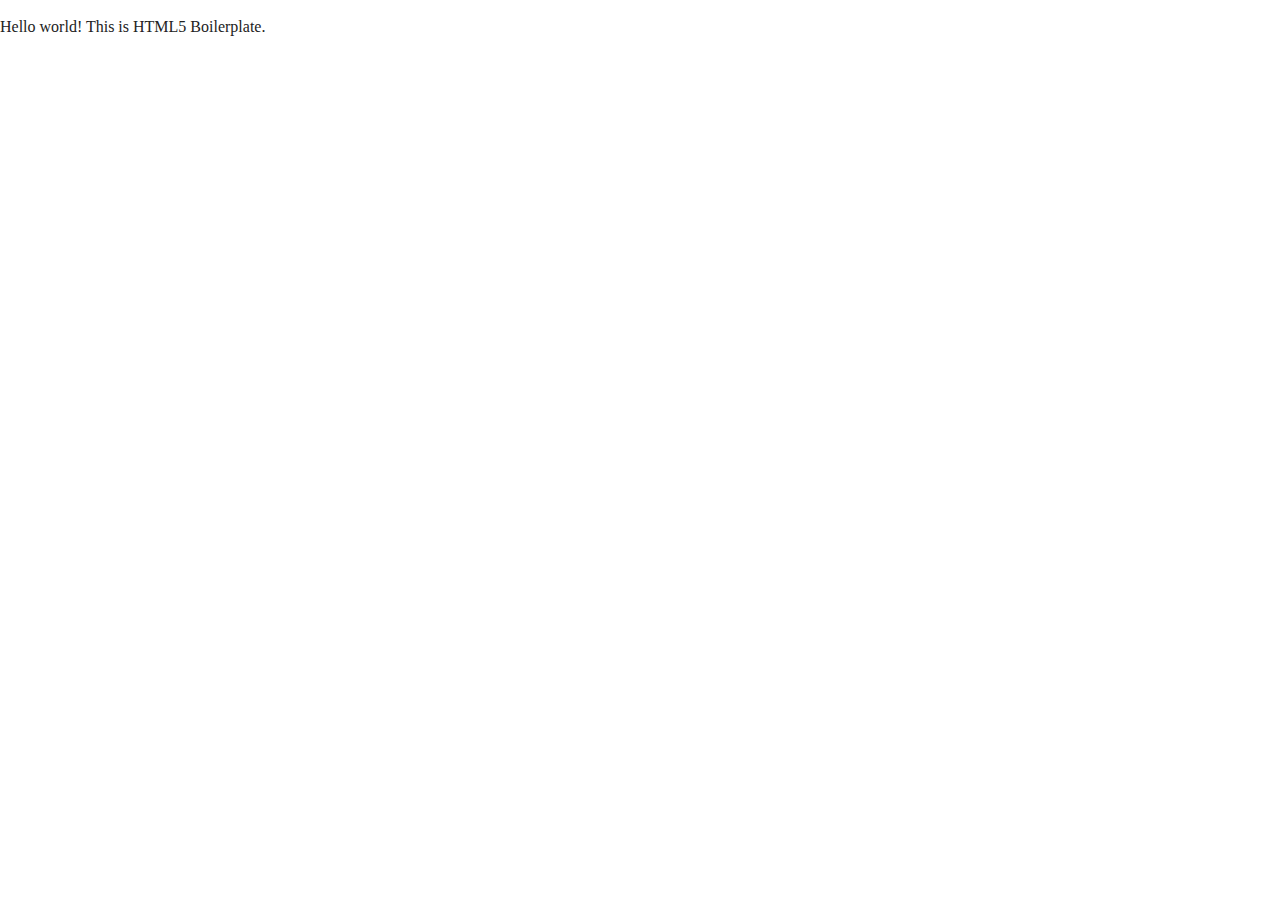
==== index.html @ 47c9e037 "initial commit" ====
<!doctype html>
<html class="no-js" lang="">

<head>
  <meta charset="utf-8">
  <title></title>
  <meta name="description" content="">
  <meta name="viewport" content="width=device-width, initial-scale=1">

  <meta property="og:title" content="">
  <meta property="og:type" content="">
  <meta property="og:url" content="">
  <meta property="og:image" content="">

  <link rel="manifest" href="site.webmanifest">
  <link rel="apple-touch-icon" href="icon.png">
  <!-- Place favicon.ico in the root directory -->

  <link rel="stylesheet" href="css/normalize.css">
  <link rel="stylesheet" href="css/main.css">

  <meta name="theme-color" content="#fafafa">
</head>

<body>

  <!-- Add your site or application content here -->
  <p>Hello world! This is HTML5 Boilerplate.</p>
  <script src="js/vendor/modernizr-3.11.2.min.js"></script>
  <script src="js/plugins.js"></script>
  <script src="js/main.js"></script>

  <!-- Google Analytics: change UA-XXXXX-Y to be your site's ID. -->
  <script>
    window.ga = function () { ga.q.push(arguments) }; ga.q = []; ga.l = +new Date;
    ga('create', 'UA-XXXXX-Y', 'auto'); ga('set', 'anonymizeIp', true); ga('set', 'transport', 'beacon'); ga('send', 'pageview')
  </script>
  <script src="https://www.google-analytics.com/analytics.js" async></script>
</body>

</html>
---- css/main.css ----
/*! HTML5 Boilerplate v8.0.0 | MIT License | https://html5boilerplate.com/ */

/* main.css 2.1.0 | MIT License | https://github.com/h5bp/main.css#readme */
/*
 * What follows is the result of much research on cross-browser styling.
 * Credit left inline and big thanks to Nicolas Gallagher, Jonathan Neal,
 * Kroc Camen, and the H5BP dev community and team.
 */

/* ==========================================================================
   Base styles: opinionated defaults
   ========================================================================== */

html {
  color: #222;
  font-size: 1em;
  line-height: 1.4;
}

/*
 * Remove text-shadow in selection highlight:
 * https://twitter.com/miketaylr/status/12228805301
 *
 * Vendor-prefixed and regular ::selection selectors cannot be combined:
 * https://stackoverflow.com/a/16982510/7133471
 *
 * Customize the background color to match your design.
 */

::-moz-selection {
  background: #b3d4fc;
  text-shadow: none;
}

::selection {
  background: #b3d4fc;
  text-shadow: none;
}

/*
 * A better looking default horizontal rule
 */

hr {
  display: block;
  height: 1px;
  border: 0;
  border-top: 1px solid #ccc;
  margin: 1em 0;
  padding: 0;
}

/*
 * Remove the gap between audio, canvas, iframes,
 * images, videos and the bottom of their containers:
 * https://github.com/h5bp/html5-boilerplate/issues/440
 */

audio,
canvas,
iframe,
img,
svg,
video {
  vertical-align: middle;
}

/*
 * Remove default fieldset styles.
 */

fieldset {
  border: 0;
  margin: 0;
  padding: 0;
}

/*
 * Allow only vertical resizing of textareas.
 */

textarea {
  resize: vertical;
}

/* ==========================================================================
   Author's custom styles
   ========================================================================== */

/* ==========================================================================
   Helper classes
   ========================================================================== */

/*
 * Hide visually and from screen readers
 */

.hidden,
[hidden] {
  display: none !important;
}

/*
 * Hide only visually, but have it available for screen readers:
 * https://snook.ca/archives/html_and_css/hiding-content-for-accessibility
 *
 * 1. For long content, line feeds are not interpreted as spaces and small width
 *    causes content to wrap 1 word per line:
 *    https://medium.com/@jessebeach/beware-smushed-off-screen-accessible-text-5952a4c2cbfe
 */

.sr-only {
  border: 0;
  clip: rect(0, 0, 0, 0);
  height: 1px;
  margin: -1px;
  overflow: hidden;
  padding: 0;
  position: absolute;
  white-space: nowrap;
  width: 1px;
  /* 1 */
}

/*
 * Extends the .sr-only class to allow the element
 * to be focusable when navigated to via the keyboard:
 * https://www.drupal.org/node/897638
 */

.sr-only.focusable:active,
.sr-only.focusable:focus {
  clip: auto;
  height: auto;
  margin: 0;
  overflow: visible;
  position: static;
  white-space: inherit;
  width: auto;
}

/*
 * Hide visually and from screen readers, but maintain layout
 */

.invisible {
  visibility: hidden;
}

/*
 * Clearfix: contain floats
 *
 * For modern browsers
 * 1. The space content is one way to avoid an Opera bug when the
 *    `contenteditable` attribute is included anywhere else in the document.
 *    Otherwise it causes space to appear at the top and bottom of elements
 *    that receive the `clearfix` class.
 * 2. The use of `table` rather than `block` is only necessary if using
 *    `:before` to contain the top-margins of child elements.
 */

.clearfix::before,
.clearfix::after {
  content: " ";
  display: table;
}

.clearfix::after {
  clear: both;
}

/* ==========================================================================
   EXAMPLE Media Queries for Responsive Design.
   These examples override the primary ('mobile first') styles.
   Modify as content requires.
   ========================================================================== */

@media only screen and (min-width: 35em) {
  /* Style adjustments for viewports that meet the condition */
}

@media print,
  (-webkit-min-device-pixel-ratio: 1.25),
  (min-resolution: 1.25dppx),
  (min-resolution: 120dpi) {
  /* Style adjustments for high resolution devices */
}

/* ==========================================================================
   Print styles.
   Inlined to avoid the additional HTTP request:
   https://www.phpied.com/delay-loading-your-print-css/
   ========================================================================== */

@media print {
  *,
  *::before,
  *::after {
    background: #fff !important;
    color: #000 !important;
    /* Black prints faster */
    box-shadow: none !important;
    text-shadow: none !important;
  }

  a,
  a:visited {
    text-decoration: underline;
  }

  a[href]::after {
    content: " (" attr(href) ")";
  }

  abbr[title]::after {
    content: " (" attr(title) ")";
  }

  /*
   * Don't show links that are fragment identifiers,
   * or use the `javascript:` pseudo protocol
   */
  a[href^="#"]::after,
  a[href^="javascript:"]::after {
    content: "";
  }

  pre {
    white-space: pre-wrap !important;
  }

  pre,
  blockquote {
    border: 1px solid #999;
    page-break-inside: avoid;
  }

  /*
   * Printing Tables:
   * https://web.archive.org/web/20180815150934/http://css-discuss.incutio.com/wiki/Printing_Tables
   */
  thead {
    display: table-header-group;
  }

  tr,
  img {
    page-break-inside: avoid;
  }

  p,
  h2,
  h3 {
    orphans: 3;
    widows: 3;
  }

  h2,
  h3 {
    page-break-after: avoid;
  }
}
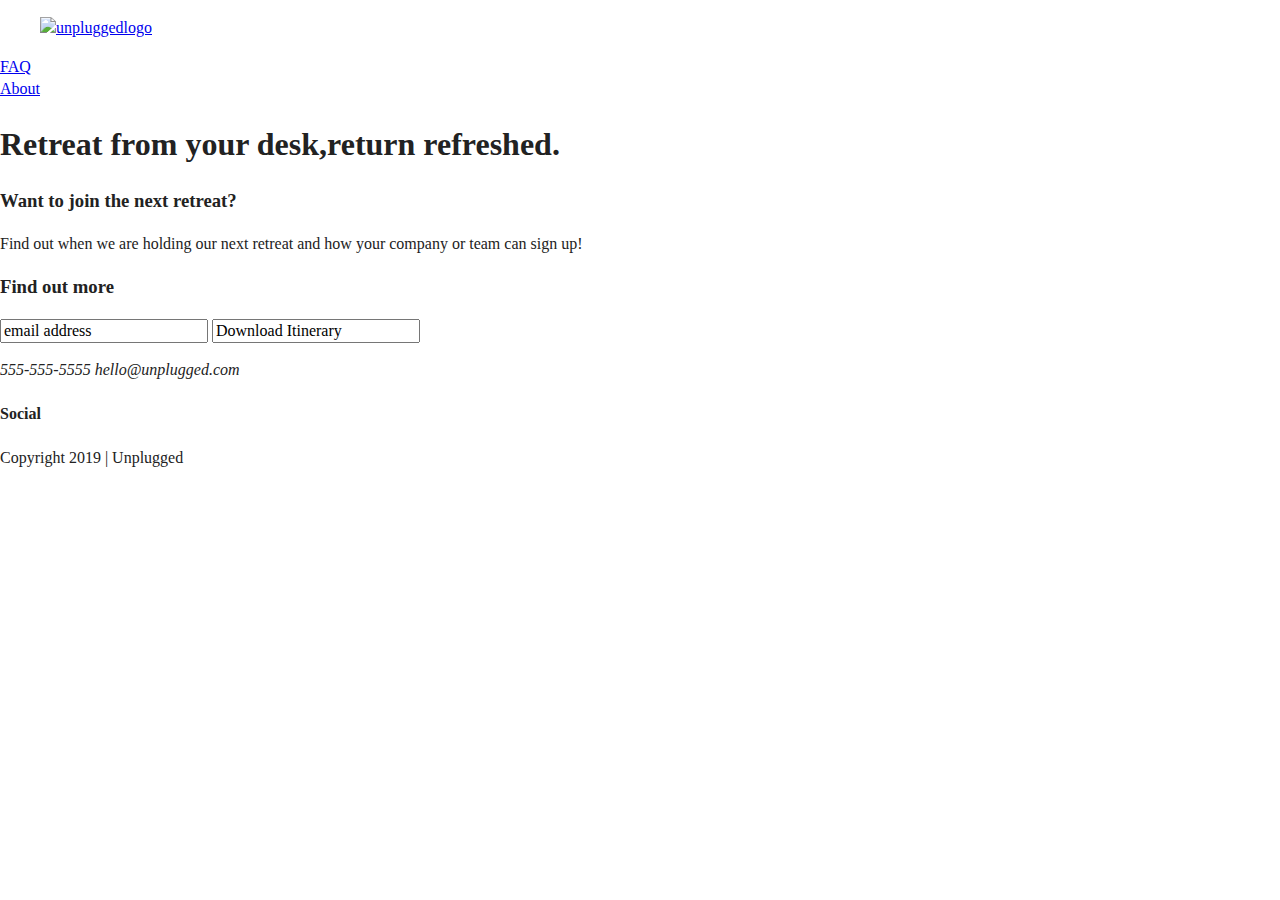
==== commit 0cd81d74: "changes to index.html" ====
--- a/index.html
+++ b/index.html
@@ -3,7 +3,7 @@
 
 <head>
   <meta charset="utf-8">
-  <title></title>
+  <title>Unplugged Retreat</title>
   <meta name="description" content="">
   <meta name="viewport" content="width=device-width, initial-scale=1">
 
@@ -20,12 +20,69 @@
   <link rel="stylesheet" href="css/main.css">
 
   <meta name="theme-color" content="#fafafa">
+  
 </head>
 
 <body>
-
+  <header>
+    <div class="content-wrapper">
+      <figure>
+        <a href="#"><img src="img/unpluggedlogo.png" alt="unpluggedlogo"></a>
+      </figure>
+      <div class="header-divider"></div>
+      <nav>
+       <li><a href="faq/index.html" target="_blank">FAQ</a></li>
+      <li><a href="about/index.html" target="_blank">About</a></li>
+      </nav>
+    </div>
+  </header>
+<main>
+  <section class="hero-area">
+<div class="content-wrapper">
+  <h1>Retreat from your desk,return refreshed.</h1>
+</div>
+  </section>
+  <aside>
+ <div  class="content-wrapper">
+   <div class="form-description">
+     <h3>Want to join the next retreat?</h3>
+     <p>Find out when we are holding our next retreat and how your company or team can sign up!</p>
+   </div>
+   <div class="form">
+     <h3>Find out more</h3>
+     <input type="text" name="name" value="email address">
+     <input type="buton" value="Download Itinerary">
+   </div>
+ </div>
+  </aside>
+</main>
+<footer>
+<div class="content-wrapper">
+  <div class="footer-content">
+    <div class="contact">
+      <address>
+        <p>
+          555-555-5555
+          hello@unplugged.com
+        </p>
+      </address>
+    </div>
+    <div class="social">
+      <h4>Social</h4>
+     <div class="social-icons">
+       <p><a href="http://wwww.facebook.com/iranoroshka" target="_blank"></a></p>
+       <p><a href="http://www.twitter.com/irinarubia" target="_blank"></a></p>
+       <p><a href="http://www.instagram.com/ira_noroshka" target="_blank"></a></p>
+     </div> 
+    </div>
+  </div>
+</div>
+<div class="copyright">
+  <p>Copyright 2019 | Unplugged</p>
+</div>
+</footer>
   <!-- Add your site or application content here -->
-  <p>Hello world! This is HTML5 Boilerplate.</p>
+  
   <script src="js/vendor/modernizr-3.11.2.min.js"></script>
   <script src="js/plugins.js"></script>
   <script src="js/main.js"></script>
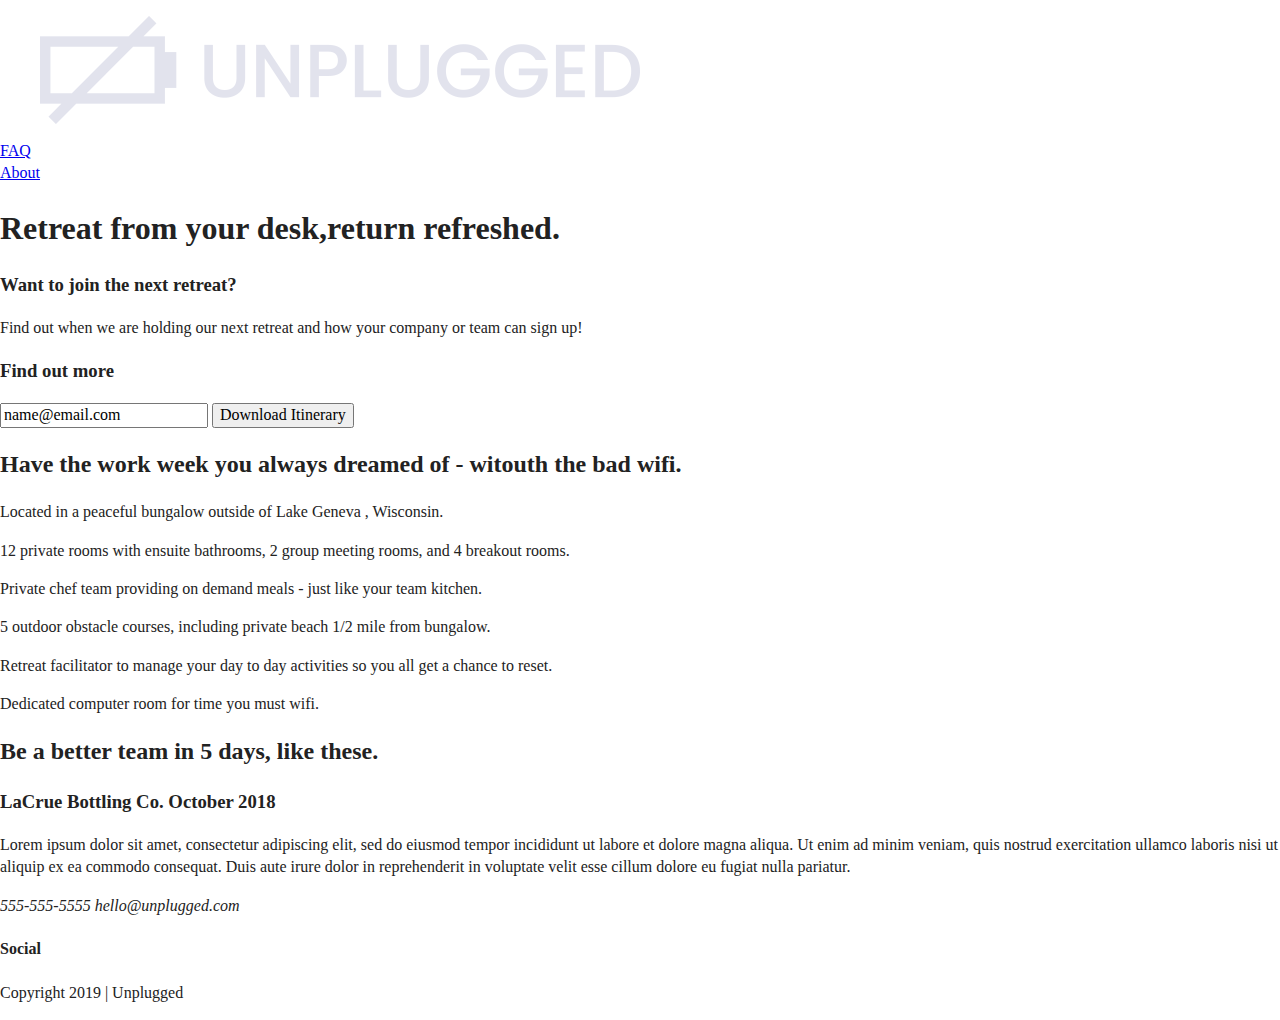
==== commit 634960ec: "changes index.html 2" ====
--- a/index.html
+++ b/index.html
@@ -43,6 +43,7 @@
 </div>
   </section>
   <aside>
+    
  <div  class="content-wrapper">
    <div class="form-description">
      <h3>Want to join the next retreat?</h3>
@@ -50,11 +51,57 @@
    </div>
    <div class="form">
      <h3>Find out more</h3>
-     <input type="text" name="name" value="email address">
-     <input type="buton" value="Download Itinerary">
+     <input type="text" name="name" value="name@email.com">
+     <input type="button" value="Download Itinerary">
    </div>
  </div>
+ 
   </aside>
+
+<section class="features">
+  <div class="content-wrapper">
+    <h2>Have the work week you always dreamed of - witouth the bad wifi.</h2>
+    <div class="features-items">
+    <article>
+    <p class="fontawesome-icon"></p>
+    <p class="features-item-description">Located in a peaceful bungalow outside of Lake Geneva , Wisconsin.</p>  
+    </article>
+    <article>
+      <p class="fontawesome-icon"></p>
+      <p class="features-item-description">12 private rooms with ensuite bathrooms, 2 group meeting rooms, and 4 breakout rooms.</p>
+    </article>
+    <article>
+      <p class="fontawesome-icon"></p>
+      <p class="features-item-description">Private chef team providing on demand meals - just like your team kitchen.</p>
+    </article>
+    <article>
+      <p class="fontawesome-icon"></p>
+      <p class="features-item-description">5 outdoor obstacle courses, including private beach 1/2 mile from bungalow.</p>
+    </article>
+    <article>
+      <p class="fontawesome-icon"></p>
+      <p class="features-item-description">Retreat facilitator to manage your day to day activities so you all get a chance to reset.</p>
+    </article>
+    <article>
+      <p class="fontawesome-icon"></p>
+      <p class="features-item-description">Dedicated computer room for time you must wifi.</p>
+    </article>
+  </div>
+  </div>
+</section>
+  <section class="reviews">
+<div class="content-wrapper">
+<h2>Be a better team in 5 days, like these.</h2>
+<article>
+  <div>
+    <h3>LaCrue Bottling Co. October 2018</h3>
+    <p>Lorem ipsum dolor sit amet, consectetur adipiscing elit, sed do eiusmod tempor incididunt ut labore et dolore magna aliqua. Ut enim ad minim veniam, quis nostrud exercitation ullamco laboris nisi ut aliquip ex ea commodo consequat. Duis aute irure dolor
+      in reprehenderit in voluptate velit esse cillum dolore eu fugiat nulla pariatur.</p>
+  </div>
+</article>
+</div>
+
+  </section>
 </main>
 <footer>
 <div class="content-wrapper">
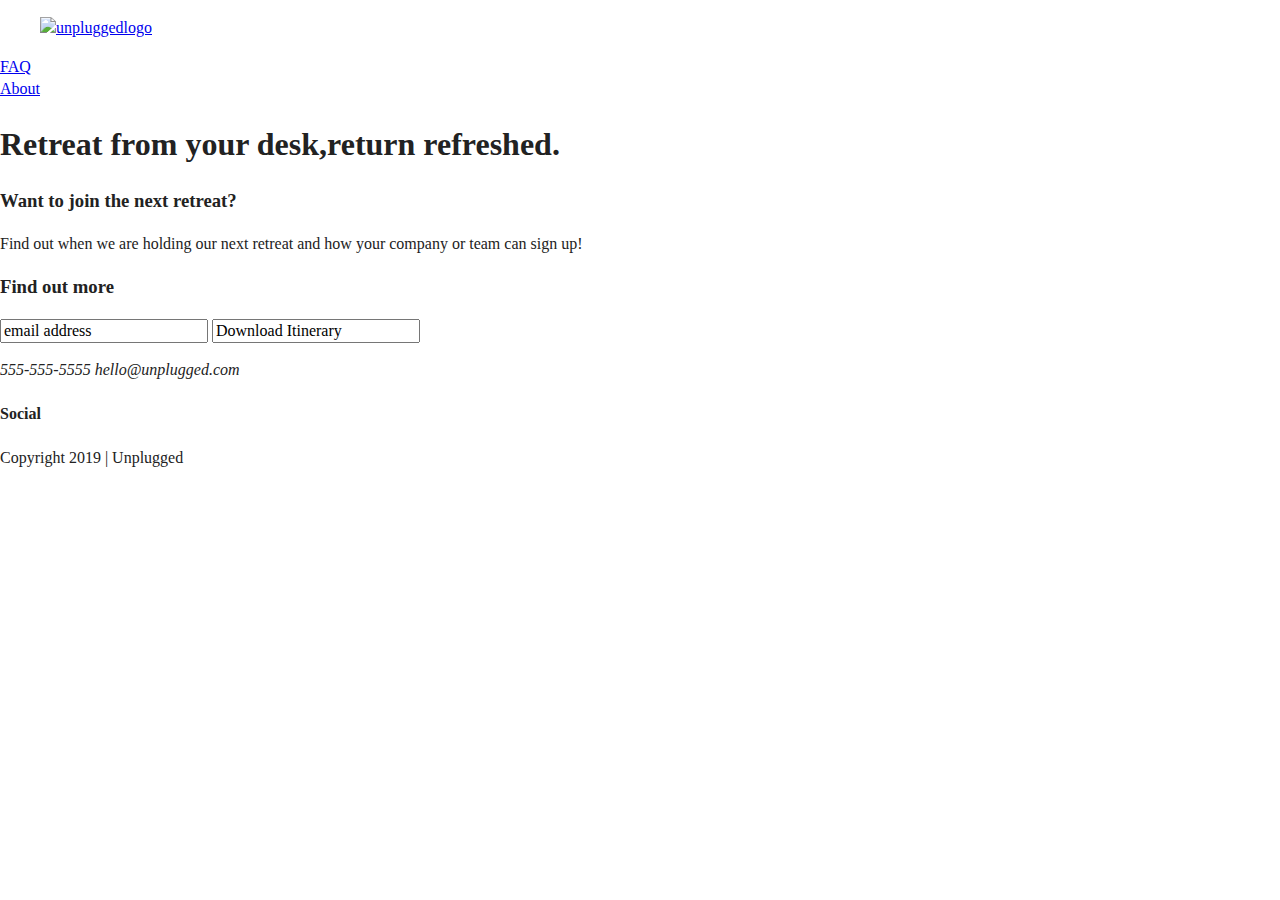
==== commit cbf2f311: "changes" ====
--- a/index.html
+++ b/index.html
@@ -43,7 +43,6 @@
 </div>
   </section>
   <aside>
-    
  <div  class="content-wrapper">
    <div class="form-description">
      <h3>Want to join the next retreat?</h3>
@@ -51,57 +50,11 @@
    </div>
    <div class="form">
      <h3>Find out more</h3>
-     <input type="text" name="name" value="name@email.com">
-     <input type="button" value="Download Itinerary">
+     <input type="text" name="name" value="email address">
+     <input type="buton" value="Download Itinerary">
    </div>
  </div>
- 
   </aside>
-
-<section class="features">
-  <div class="content-wrapper">
-    <h2>Have the work week you always dreamed of - witouth the bad wifi.</h2>
-    <div class="features-items">
-    <article>
-    <p class="fontawesome-icon"></p>
-    <p class="features-item-description">Located in a peaceful bungalow outside of Lake Geneva , Wisconsin.</p>  
-    </article>
-    <article>
-      <p class="fontawesome-icon"></p>
-      <p class="features-item-description">12 private rooms with ensuite bathrooms, 2 group meeting rooms, and 4 breakout rooms.</p>
-    </article>
-    <article>
-      <p class="fontawesome-icon"></p>
-      <p class="features-item-description">Private chef team providing on demand meals - just like your team kitchen.</p>
-    </article>
-    <article>
-      <p class="fontawesome-icon"></p>
-      <p class="features-item-description">5 outdoor obstacle courses, including private beach 1/2 mile from bungalow.</p>
-    </article>
-    <article>
-      <p class="fontawesome-icon"></p>
-      <p class="features-item-description">Retreat facilitator to manage your day to day activities so you all get a chance to reset.</p>
-    </article>
-    <article>
-      <p class="fontawesome-icon"></p>
-      <p class="features-item-description">Dedicated computer room for time you must wifi.</p>
-    </article>
-  </div>
-  </div>
-</section>
-  <section class="reviews">
-<div class="content-wrapper">
-<h2>Be a better team in 5 days, like these.</h2>
-<article>
-  <div>
-    <h3>LaCrue Bottling Co. October 2018</h3>
-    <p>Lorem ipsum dolor sit amet, consectetur adipiscing elit, sed do eiusmod tempor incididunt ut labore et dolore magna aliqua. Ut enim ad minim veniam, quis nostrud exercitation ullamco laboris nisi ut aliquip ex ea commodo consequat. Duis aute irure dolor
-      in reprehenderit in voluptate velit esse cillum dolore eu fugiat nulla pariatur.</p>
-  </div>
-</article>
-</div>
-
-  </section>
 </main>
 <footer>
 <div class="content-wrapper">
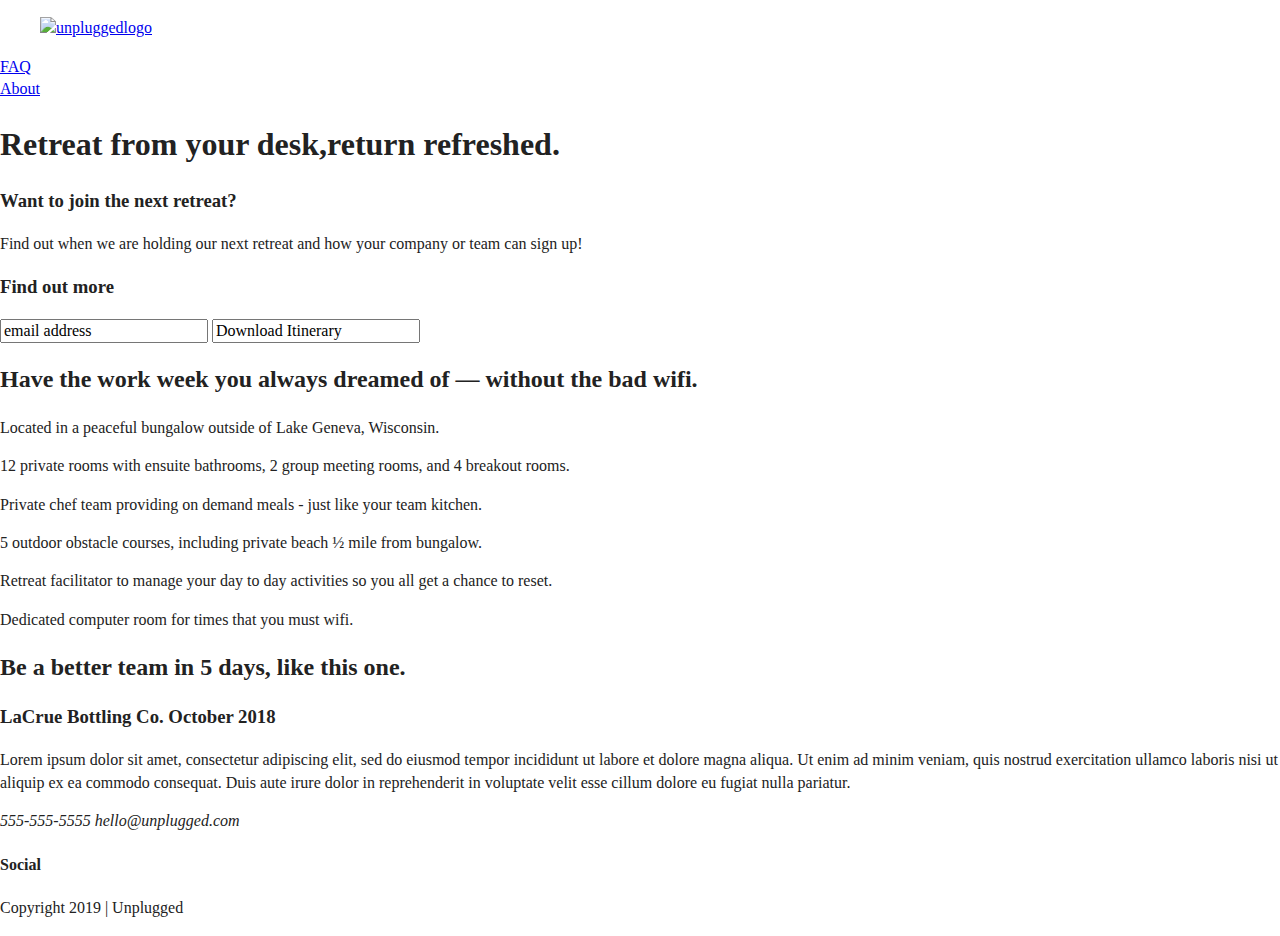
==== commit 9a15273b: "changes" ====
--- a/index.html
+++ b/index.html
@@ -42,6 +42,7 @@
   <h1>Retreat from your desk,return refreshed.</h1>
 </div>
   </section>
+
   <aside>
  <div  class="content-wrapper">
    <div class="form-description">
@@ -55,6 +56,71 @@
    </div>
  </div>
   </aside>
+  <section class="features">
+    <div class="content-wrapper">
+      <h2>Have the work week you always dreamed of — without the bad wifi.</h2>
+      <div class="features-items">
+        <article>
+          <p class="fontawesome-icon">
+          </p>
+          <p class="features-item-description">
+            Located in a peaceful bungalow outside of Lake Geneva, Wisconsin.
+          </p>
+        </article>
+        <article>
+          <p class="fontawesome-icon">
+          </p>
+          <p class="features-item-description">
+            12 private rooms with ensuite bathrooms, 2 group meeting rooms, and 4 breakout rooms.
+          </p>
+        </article>
+        <article>
+          <p class="fontawesome-icon">
+          </p>
+          <p class="features-item-description">
+            Private chef team providing on demand meals - just like your team kitchen.
+          </p>
+        </article>
+        <article>
+          <p class="fontawesome-icon">
+          </p>
+          <p class="features-item-description">
+            5 outdoor obstacle courses, including private beach ½ mile from bungalow.
+          </p>
+        </article>
+        <article>
+          <p class="fontawesome-icon">
+          </p>
+          <p class="features-item-description">
+            Retreat facilitator to manage your day to day activities so you all get a chance to reset.
+          </p>
+        </article>
+        <article>
+          <p class="fontawesome-icon">
+          </p>
+          <p class="features-item-description">
+            Dedicated computer room for times that you must wifi.
+          </p>
+        </article>
+      </div>
+    </div>
+  </section>
+
+  <section class="reviews">
+    <div class="content-wrapper">
+      <h2>Be a better team in 5 days, like this one.</h2>
+      <article>
+        <div>
+          <h3>LaCrue Bottling Co. October 2018</h3>
+          <p>
+            Lorem ipsum dolor sit amet, consectetur adipiscing elit, sed do eiusmod tempor incididunt ut labore et dolore magna aliqua. Ut enim ad minim veniam, quis nostrud exercitation ullamco laboris nisi ut aliquip ex ea commodo consequat. Duis aute irure dolor
+            in reprehenderit in voluptate velit esse cillum dolore eu fugiat nulla pariatur.
+          </p>
+        </div>
+      </article>
+    </div>
+  </section>
+
 </main>
 <footer>
 <div class="content-wrapper">
@@ -76,7 +142,9 @@
      </div> 
     </div>
   </div>
+  <!-- footer content ends -->
 </div>
+<!--footer content-wrapper ends-->
 <div class="copyright">
   <p>Copyright 2019 | Unplugged</p>
 </div>
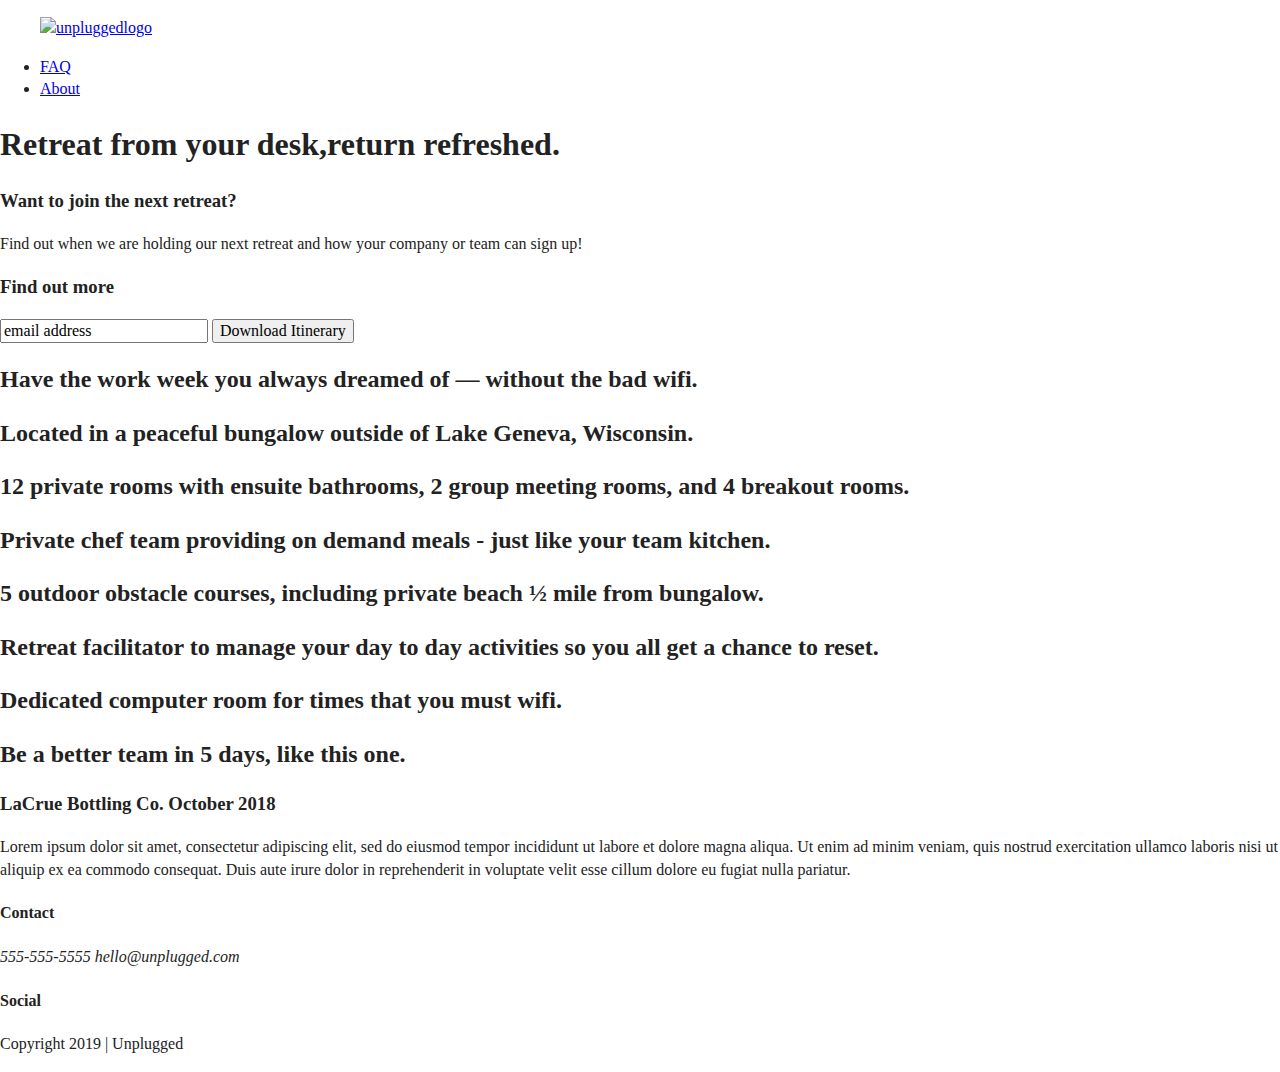
==== commit 9dadc63d: "index changes" ====
--- a/index.html
+++ b/index.html
@@ -31,9 +31,11 @@
       </figure>
       <div class="header-divider"></div>
       <nav>
-       <li><a href="faq/index.html" target="_blank">FAQ</a></li>
+        <ul>
+      <li><a href="faq/index.html" target="_blank">FAQ</a></li>
       <li><a href="about/index.html" target="_blank">About</a></li>
-      </nav>
+    </ul> 
+    </nav>
     </div>
   </header>
 <main>
@@ -52,7 +54,7 @@
    <div class="form">
      <h3>Find out more</h3>
      <input type="text" name="name" value="email address">
-     <input type="buton" value="Download Itinerary">
+     <input type="button" value="Download Itinerary">
    </div>
  </div>
   </aside>
@@ -64,42 +66,42 @@
           <p class="fontawesome-icon">
           </p>
           <p class="features-item-description">
-            Located in a peaceful bungalow outside of Lake Geneva, Wisconsin.
+          <h2>  Located in a peaceful bungalow outside of Lake Geneva, Wisconsin.</h2>
           </p>
         </article>
         <article>
           <p class="fontawesome-icon">
           </p>
           <p class="features-item-description">
-            12 private rooms with ensuite bathrooms, 2 group meeting rooms, and 4 breakout rooms.
+           <h2> 12 private rooms with ensuite bathrooms, 2 group meeting rooms, and 4 breakout rooms.</h2>
           </p>
         </article>
         <article>
           <p class="fontawesome-icon">
           </p>
           <p class="features-item-description">
-            Private chef team providing on demand meals - just like your team kitchen.
+            <h2>Private chef team providing on demand meals - just like your team kitchen.</h2>
           </p>
         </article>
         <article>
           <p class="fontawesome-icon">
           </p>
           <p class="features-item-description">
-            5 outdoor obstacle courses, including private beach ½ mile from bungalow.
+            <h2>5 outdoor obstacle courses, including private beach ½ mile from bungalow.</h2>
           </p>
         </article>
         <article>
           <p class="fontawesome-icon">
           </p>
           <p class="features-item-description">
-            Retreat facilitator to manage your day to day activities so you all get a chance to reset.
+           <h2> Retreat facilitator to manage your day to day activities so you all get a chance to reset.</h2>
           </p>
         </article>
         <article>
           <p class="fontawesome-icon">
           </p>
           <p class="features-item-description">
-            Dedicated computer room for times that you must wifi.
+            <h2>Dedicated computer room for times that you must wifi.</h2>
           </p>
         </article>
       </div>
@@ -122,10 +124,12 @@
   </section>
 
 </main>
+
 <footer>
 <div class="content-wrapper">
   <div class="footer-content">
     <div class="contact">
+      <h4>Contact</h4>
       <address>
         <p>
           555-555-5555
@@ -135,11 +139,17 @@
     </div>
     <div class="social">
       <h4>Social</h4>
-     <div class="social-icons">
-       <p><a href="http://wwww.facebook.com/iranoroshka" target="_blank"></a></p>
-       <p><a href="http://www.twitter.com/irinarubia" target="_blank"></a></p>
-       <p><a href="http://www.instagram.com/ira_noroshka" target="_blank"></a></p>
-     </div> 
+      <div class="social-icons">
+        <p>
+          <a href="https://www.facebook.com/Skillcrush/" target="_blank"><i class="fab fa-facebook-f"></i></a>
+        </p>
+        <p>
+          <a href="https://twitter.com/Skillcrush" target="_blank"><i class="fab fa-twitter"></i></a>
+        </p>
+        <p>
+          <a href="https://www.instagram.com/skillcrush/" target="_blank"><i class="fab fa-instagram"></i></a>
+        </p>
+      </div>
     </div>
   </div>
   <!-- footer content ends -->
@@ -157,7 +167,18 @@
 
   <!-- Google Analytics: change UA-XXXXX-Y to be your site's ID. -->
   <script>
-    window.ga = function () { ga.q.push(arguments) }; ga.q = []; ga.l = +new Date;
+    window.ga = function () {
+      ga.q.push(arguments)
+    };
+    ga.q = [];
+    ga.l = +new Date;
+    ga('create', 'UA-XXXXX-Y', 'auto');
+    ga('send', 'pageview')
+
+  </script>
+
+  <script>
+    window.ga = function () { ga.q.pushM(arguments) }; ga.q = []; ga.l = +new Date;
     ga('create', 'UA-XXXXX-Y', 'auto'); ga('set', 'anonymizeIp', true); ga('set', 'transport', 'beacon'); ga('send', 'pageview')
   </script>
   <script src="https://www.google-analytics.com/analytics.js" async></script>
